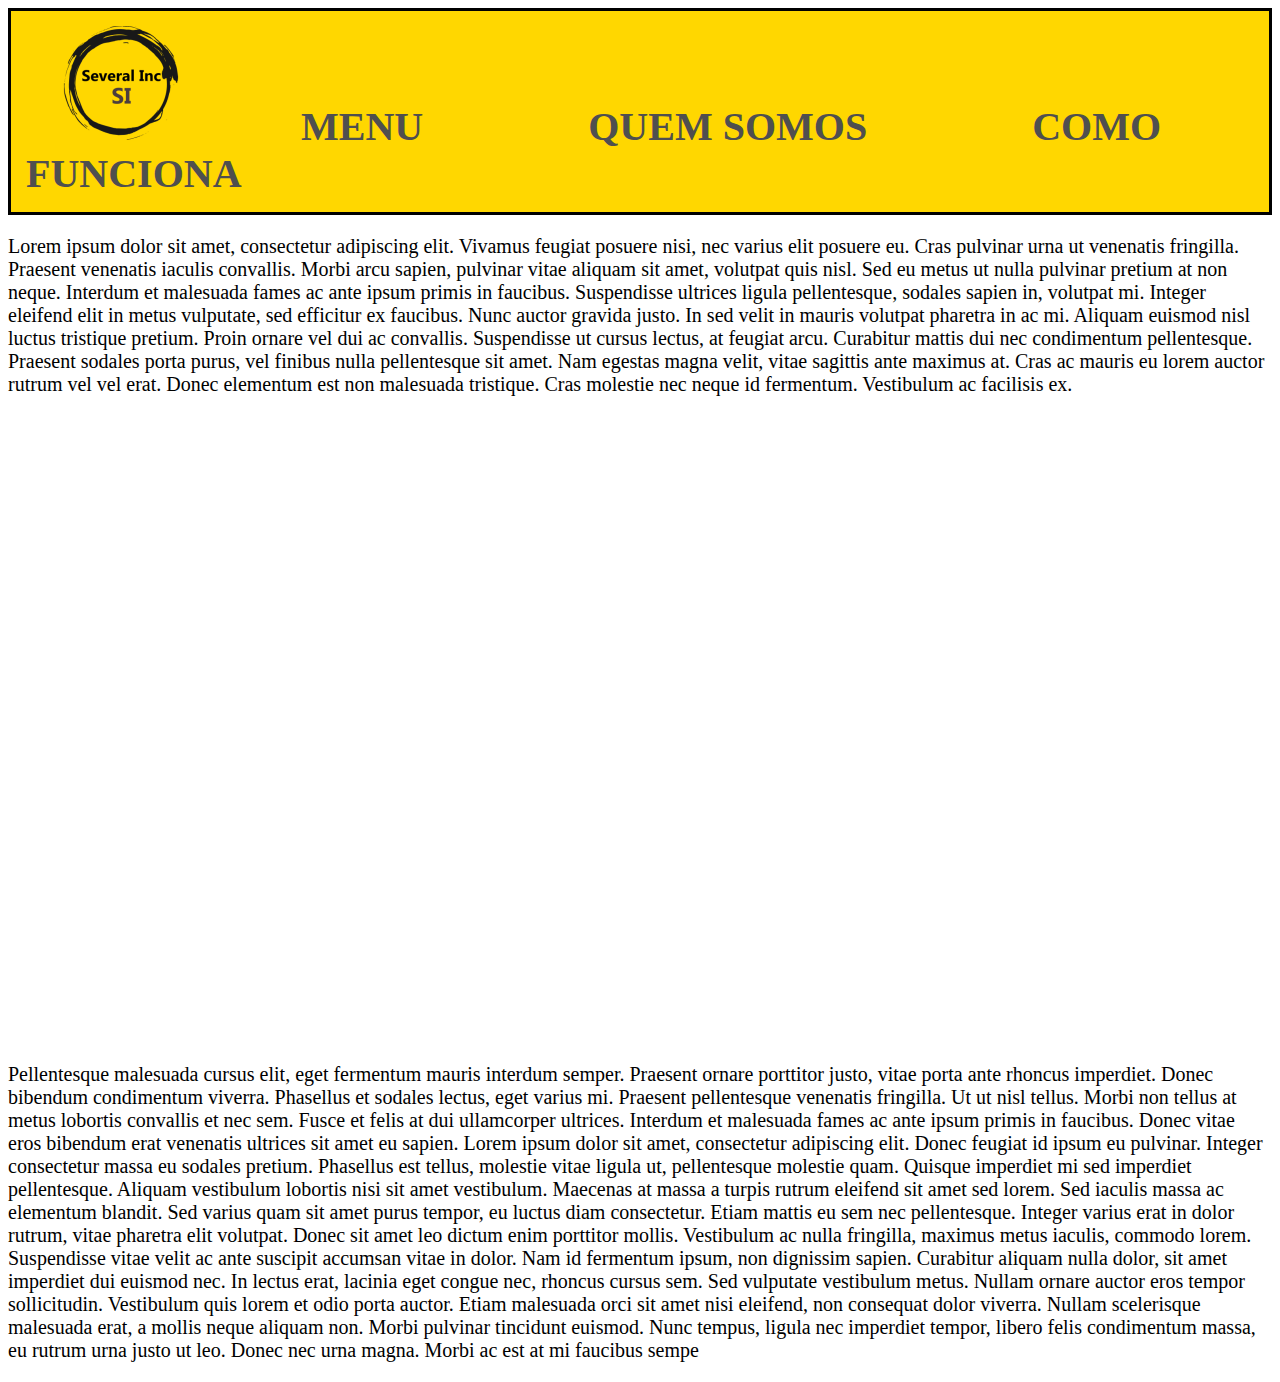
==== index.html @ 2e68219b "Primeira parte do projeto - Index -" ====
<!DOCTYPE html>
<html>
<head>
	<title>Several Inc - Página Principal</title>
	<meta charset="utf-8">
	<link rel="stylesheet" type="text/css" href="css/estilo.css">
</head>
<body>


	<div id="menu">
	<img class="logo" src="css/image/logo.png">
	<a href="">MENU</a> <a href="">QUEM SOMOS</a> <a href="">COMO FUNCIONA</a>

</div>

<p>Lorem ipsum dolor sit amet, consectetur adipiscing elit. Vivamus feugiat posuere nisi, nec varius elit posuere eu. Cras pulvinar urna ut venenatis fringilla. Praesent venenatis iaculis convallis. Morbi arcu sapien, pulvinar vitae aliquam sit amet, volutpat quis nisl. Sed eu metus ut nulla pulvinar pretium at non neque. Interdum et malesuada fames ac ante ipsum primis in faucibus. Suspendisse ultrices ligula pellentesque, sodales sapien in, volutpat mi.

Integer eleifend elit in metus vulputate, sed efficitur ex faucibus. Nunc auctor gravida justo. In sed velit in mauris volutpat pharetra in ac mi. Aliquam euismod nisl luctus tristique pretium. Proin ornare vel dui ac convallis. Suspendisse ut cursus lectus, at feugiat arcu. Curabitur mattis dui nec condimentum pellentesque. Praesent sodales porta purus, vel finibus nulla pellentesque sit amet. Nam egestas magna velit, vitae sagittis ante maximus at. Cras ac mauris eu lorem auctor rutrum vel vel erat. Donec elementum est non malesuada tristique. Cras molestie nec neque id fermentum. Vestibulum ac facilisis ex.

<br><br><br><br><br><br><br><br><br><br><br><br><br><br><br><br><br><br><br><br><br><br><br><br><br><br><br><br><br><br>

Pellentesque malesuada cursus elit, eget fermentum mauris interdum semper. Praesent ornare porttitor justo, vitae porta ante rhoncus imperdiet. Donec bibendum condimentum viverra. Phasellus et sodales lectus, eget varius mi. Praesent pellentesque venenatis fringilla. Ut ut nisl tellus. Morbi non tellus at metus lobortis convallis et nec sem. Fusce et felis at dui ullamcorper ultrices. Interdum et malesuada fames ac ante ipsum primis in faucibus. Donec vitae eros bibendum erat venenatis ultrices sit amet eu sapien. Lorem ipsum dolor sit amet, consectetur adipiscing elit. Donec feugiat id ipsum eu pulvinar.

Integer consectetur massa eu sodales pretium. Phasellus est tellus, molestie vitae ligula ut, pellentesque molestie quam. Quisque imperdiet mi sed imperdiet pellentesque. Aliquam vestibulum lobortis nisi sit amet vestibulum. Maecenas at massa a turpis rutrum eleifend sit amet sed lorem. Sed iaculis massa ac elementum blandit. Sed varius quam sit amet purus tempor, eu luctus diam consectetur. Etiam mattis eu sem nec pellentesque. Integer varius erat in dolor rutrum, vitae pharetra elit volutpat. Donec sit amet leo dictum enim porttitor mollis. Vestibulum ac nulla fringilla, maximus metus iaculis, commodo lorem. Suspendisse vitae velit ac ante suscipit accumsan vitae in dolor.

Nam id fermentum ipsum, non dignissim sapien. Curabitur aliquam nulla dolor, sit amet imperdiet dui euismod nec. In lectus erat, lacinia eget congue nec, rhoncus cursus sem. Sed vulputate vestibulum metus. Nullam ornare auctor eros tempor sollicitudin. Vestibulum quis lorem et odio porta auctor. Etiam malesuada orci sit amet nisi eleifend, non consequat dolor viverra. Nullam scelerisque malesuada erat, a mollis neque aliquam non. Morbi pulvinar tincidunt euismod. Nunc tempus, ligula nec imperdiet tempor, libero felis condimentum massa, eu rutrum urna justo ut leo. Donec nec urna magna. Morbi ac est at mi faucibus sempe</p>

</body>
</html>
---- css/estilo.css ----
#menu{
	padding: 15px;
	background:#FFD700;
	border: 3px solid black;
}

body{
	font-size: 20px;
}

a{
	font-size: 2em;
	color: #4F4F4F;
	text-decoration: none;
	font-weight: bold;
	padding: 80px;
}
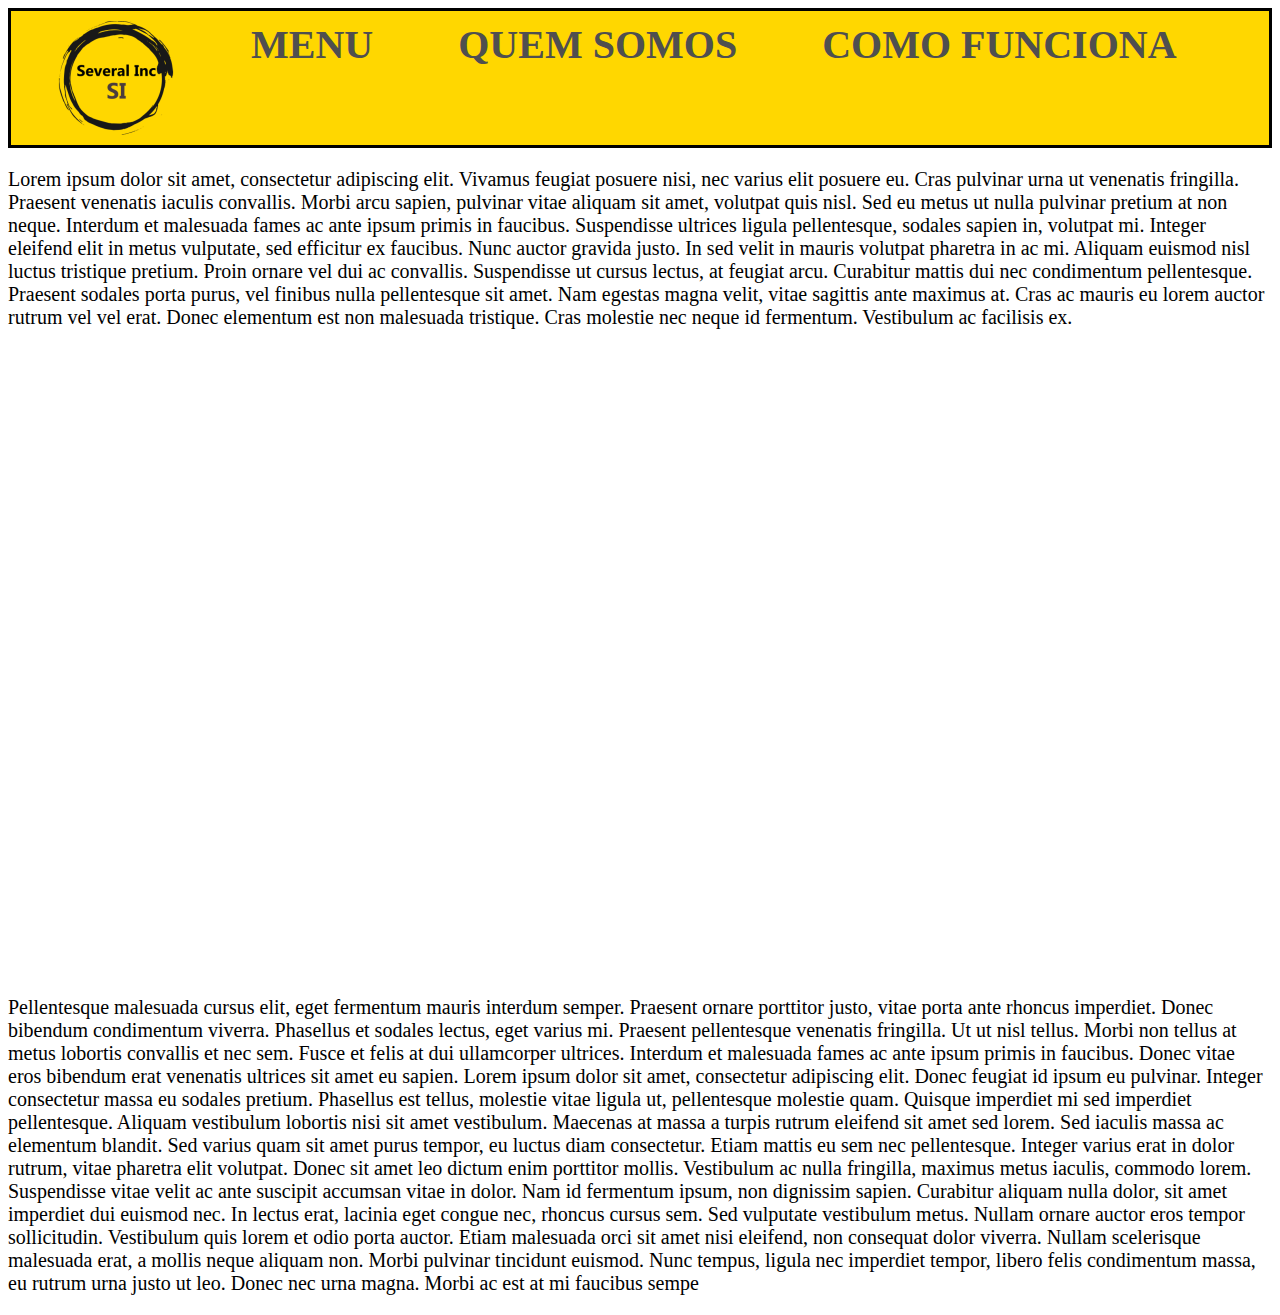
==== commit 49980d64: "2º Atualização" ====
--- a/index.html
+++ b/index.html
@@ -11,6 +11,7 @@
 	<div id="menu">
 	<img class="logo" src="css/image/logo.png">
 	<a href="">MENU</a> <a href="">QUEM SOMOS</a> <a href="">COMO FUNCIONA</a>
+	<div class="clear"></div>
 
 </div>
 
--- a/css/estilo.css
+++ b/css/estilo.css
@@ -1,9 +1,3 @@
-#menu{
-	padding: 15px;
-	background:#FFD700;
-	border: 3px solid black;
-}
-
 body{
 	font-size: 20px;
 }
@@ -13,5 +7,19 @@
 	color: #4F4F4F;
 	text-decoration: none;
 	font-weight: bold;
-	padding: 80px;
-}	+	padding: 1em;
+}	
+
+#menu{
+	padding: 10px;
+	background:#FFD700;
+	border: 3px solid black;
+}
+
+.logo{
+	float: left;
+}
+
+.clear{
+	clear: both;
+}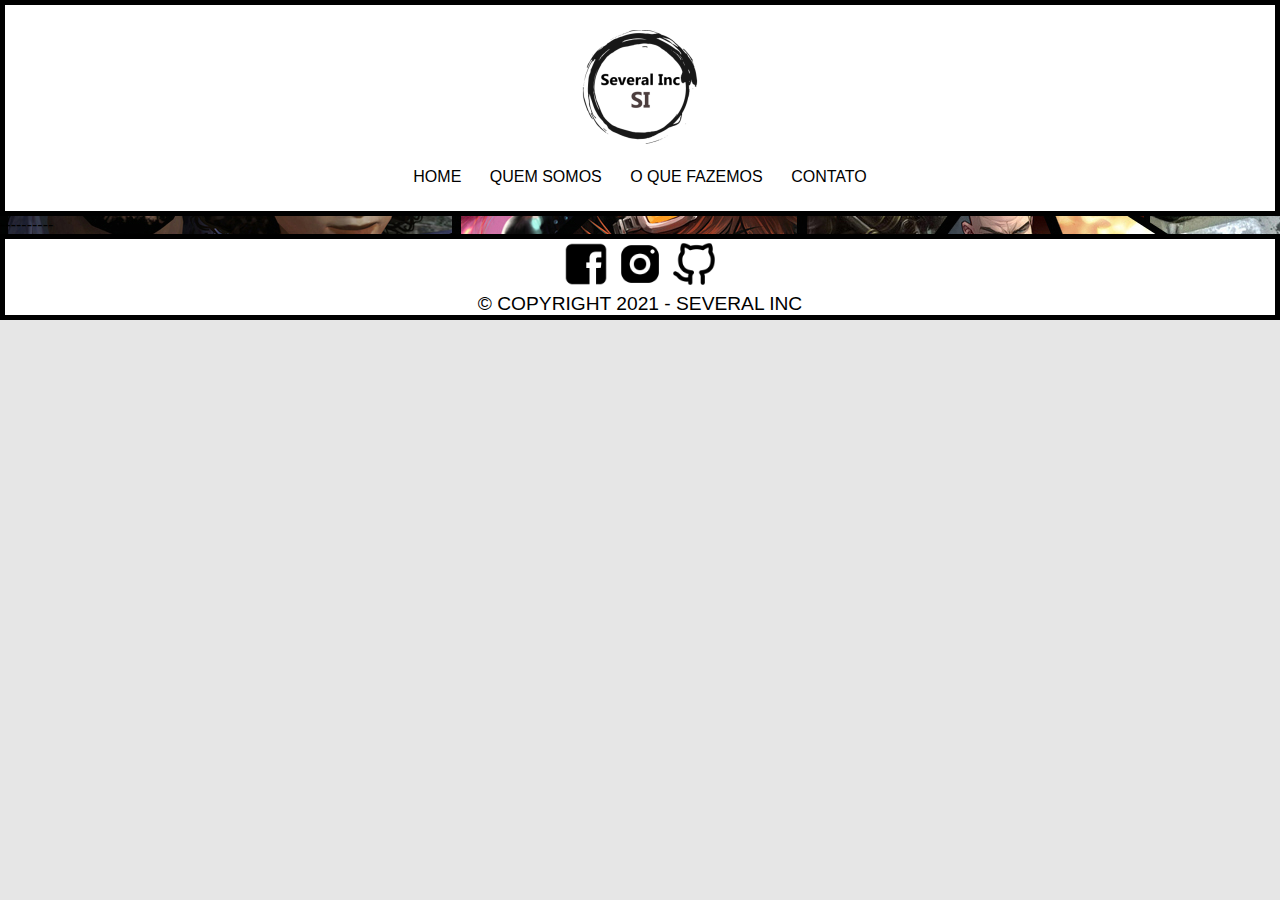
==== commit 7e87c5a7: "Atualização 19/03" ====
--- a/index.html
+++ b/index.html
@@ -7,25 +7,31 @@
 </head>
 <body>
 
+	<div id="fundo">
+		<div id="cabecalho">
+			<div id="logo">
+				<img src="css/image/logo.png">
+			</div>
+			<div id="menu">
+				<a href="index.html">HOME</a>
+				<a href="jogos.html">QUEM SOMOS</a>
+				<a href="celulares.html">O QUE FAZEMOS</a>
+				<a href="informatica.html">CONTATO</a>
+			</div>
+		</div>
 
-	<div id="menu">
-	<img class="logo" src="css/image/logo.png">
-	<a href="">MENU</a> <a href="">QUEM SOMOS</a> <a href="">COMO FUNCIONA</a>
-	<div class="clear"></div>
+		<div>----------</div>
 
-</div>
+		<div id="rodape">
+			<a id="icon-a" href=""><img id="icon" src="css/image/icons/facebook.png"></a>
+			<a id="icon-a" href=""><img id="icon" src="css/image/icons/instagram.png"></a>
+			<a id="icon-a" href=""><img id="icon" src="css/image/icons/github.png"></a>
+			<p class="rodape-text">	
+			© COPYRIGHT 2021 - SEVERAL INC</p>
 
-<p>Lorem ipsum dolor sit amet, consectetur adipiscing elit. Vivamus feugiat posuere nisi, nec varius elit posuere eu. Cras pulvinar urna ut venenatis fringilla. Praesent venenatis iaculis convallis. Morbi arcu sapien, pulvinar vitae aliquam sit amet, volutpat quis nisl. Sed eu metus ut nulla pulvinar pretium at non neque. Interdum et malesuada fames ac ante ipsum primis in faucibus. Suspendisse ultrices ligula pellentesque, sodales sapien in, volutpat mi.
+		</div>
+	</div>
 
-Integer eleifend elit in metus vulputate, sed efficitur ex faucibus. Nunc auctor gravida justo. In sed velit in mauris volutpat pharetra in ac mi. Aliquam euismod nisl luctus tristique pretium. Proin ornare vel dui ac convallis. Suspendisse ut cursus lectus, at feugiat arcu. Curabitur mattis dui nec condimentum pellentesque. Praesent sodales porta purus, vel finibus nulla pellentesque sit amet. Nam egestas magna velit, vitae sagittis ante maximus at. Cras ac mauris eu lorem auctor rutrum vel vel erat. Donec elementum est non malesuada tristique. Cras molestie nec neque id fermentum. Vestibulum ac facilisis ex.
-
-<br><br><br><br><br><br><br><br><br><br><br><br><br><br><br><br><br><br><br><br><br><br><br><br><br><br><br><br><br><br>
-
-Pellentesque malesuada cursus elit, eget fermentum mauris interdum semper. Praesent ornare porttitor justo, vitae porta ante rhoncus imperdiet. Donec bibendum condimentum viverra. Phasellus et sodales lectus, eget varius mi. Praesent pellentesque venenatis fringilla. Ut ut nisl tellus. Morbi non tellus at metus lobortis convallis et nec sem. Fusce et felis at dui ullamcorper ultrices. Interdum et malesuada fames ac ante ipsum primis in faucibus. Donec vitae eros bibendum erat venenatis ultrices sit amet eu sapien. Lorem ipsum dolor sit amet, consectetur adipiscing elit. Donec feugiat id ipsum eu pulvinar.
-
-Integer consectetur massa eu sodales pretium. Phasellus est tellus, molestie vitae ligula ut, pellentesque molestie quam. Quisque imperdiet mi sed imperdiet pellentesque. Aliquam vestibulum lobortis nisi sit amet vestibulum. Maecenas at massa a turpis rutrum eleifend sit amet sed lorem. Sed iaculis massa ac elementum blandit. Sed varius quam sit amet purus tempor, eu luctus diam consectetur. Etiam mattis eu sem nec pellentesque. Integer varius erat in dolor rutrum, vitae pharetra elit volutpat. Donec sit amet leo dictum enim porttitor mollis. Vestibulum ac nulla fringilla, maximus metus iaculis, commodo lorem. Suspendisse vitae velit ac ante suscipit accumsan vitae in dolor.
-
-Nam id fermentum ipsum, non dignissim sapien. Curabitur aliquam nulla dolor, sit amet imperdiet dui euismod nec. In lectus erat, lacinia eget congue nec, rhoncus cursus sem. Sed vulputate vestibulum metus. Nullam ornare auctor eros tempor sollicitudin. Vestibulum quis lorem et odio porta auctor. Etiam malesuada orci sit amet nisi eleifend, non consequat dolor viverra. Nullam scelerisque malesuada erat, a mollis neque aliquam non. Morbi pulvinar tincidunt euismod. Nunc tempus, ligula nec imperdiet tempor, libero felis condimentum massa, eu rutrum urna justo ut leo. Donec nec urna magna. Morbi ac est at mi faucibus sempe</p>
 
 </body>
 </html>--- a/css/estilo.css
+++ b/css/estilo.css
@@ -1,25 +1,73 @@
-body{
-	font-size: 20px;
+
+/* Tudo do site */
+
+/* Formatação Body */
+ 
+*{
+	margin: 0px;
+	padding: 0px;
 }
 
-a{
-	font-size: 2em;
-	color: #4F4F4F;
-	text-decoration: none;
-	font-weight: bold;
-	padding: 1em;
-}	
-
-#menu{
-	padding: 10px;
-	background:#FFD700;
-	border: 3px solid black;
+body{
+	font-size: 1em;
+	font-family: "Trebuchet MS", Helvetica, sans-serif;
+	background: #e6e6e6;
 }
 
-.logo{
-	float: left;
+#fundo{
+	background-image: url(image/jogos.jpg);
 }
 
-.clear{
-	clear: both;
-}+/* Fim Formatação Body */
+
+/* Cabeçalho */
+
+#cabecalho{
+	background: #fff;
+	border: 5px solid black;
+	padding: 15px;
+	text-align: center;
+}
+
+#logo, #menu{
+	padding: 10px;
+}
+
+/* Fim Cabeçalho */
+
+/* Formatação do Menu */
+
+a{
+	text-decoration: none;
+}
+
+#cabecalho a:link, #cabecalho a:visited{
+	color: #000;
+	padding: 8px 12px;
+}
+
+#cabecalho a:hover{
+	color: #fff;
+	background-color: #000;	
+}
+
+/* Fim Formatação do Menu */
+
+/* Formatação Rodapé */
+
+#icon{
+	width: 50px;
+	height: 50px;
+}
+
+#rodape{
+	background-color: #fff;
+	border: 5px solid black;
+	text-align: center;
+}
+
+.rodape-text{
+	font-size: 1.2em;
+}
+
+/* Fim Formatação Rodapé */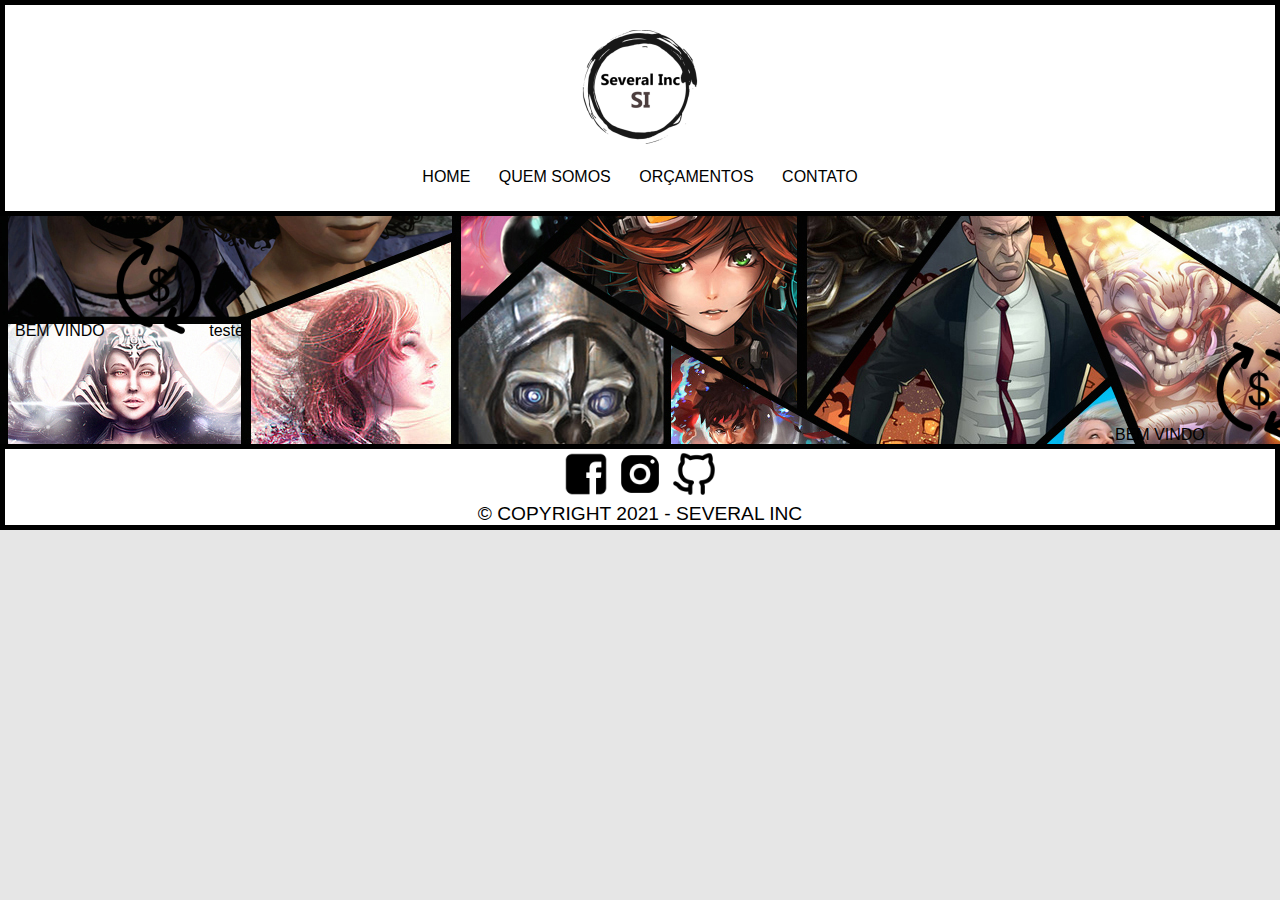
==== commit 4088a346: "Atualização 23/03" ====
--- a/index.html
+++ b/index.html
@@ -1,37 +1,87 @@
 <!DOCTYPE html>
+
+<!-- Initiation HTML -->
 <html>
+
+<!-- Initiation head html -->
 <head>
 	<title>Several Inc - Página Principal</title>
 	<meta charset="utf-8">
 	<link rel="stylesheet" type="text/css" href="css/estilo.css">
 </head>
+<!-- Ending head html -->
+
+<!-- Initiation body -->
 <body>
 
+	<!-- Initiation background -->
 	<div id="fundo">
+
+		<!-- Initiation menu -->
 		<div id="cabecalho">
+
+			<!-- Logotipe -->
 			<div id="logo">
 				<img src="css/image/logo.png">
 			</div>
+
+			<!-- Menu  -->
 			<div id="menu">
 				<a href="index.html">HOME</a>
-				<a href="jogos.html">QUEM SOMOS</a>
-				<a href="celulares.html">O QUE FAZEMOS</a>
-				<a href="informatica.html">CONTATO</a>
+				<a href="quemsomos.html">QUEM SOMOS</a>
+				<span class="menu">ORÇAMENTOS</span>
+				<a href="contato.html">CONTATO</a>
 			</div>
+
+		</div>
+		<!-- Ending menu -->
+
+		<!-- Initiation body -->
+		<div id="principal">
+
+			<!-- Initiation content 1-->
+			<div id="conteudo1">
+
+				<!-- Initiation post -->
+				<div class="post">
+					<span>BEM VINDO</span>
+					<img src="css/image/icons/money.png"><span>teste</span>
+				</div>
+				<!-- Ending post -->
+
+			</div>
+			<!-- Ending content 1-->
+
+			<!-- Initiation content 2-->
+			<div id="conteudo2">
+
+				<!-- Initiation post -->
+				<div class="post">
+					<span>BEM VINDO</span>
+					<img src="css/image/icons/money.png"><span>teste</span>
+				</div>
+				<!-- Ending post -->
+
+			</div>
+			<!-- Ending content 2-->
+
+		</div>
+		<!-- Ending body -->
+
+		<!-- Baseboard  -->
+		<div id="rodape">
+			<a id="icon-a" href="manutencao.html"><img id="icon" src="css/image/icons/facebook.png"></a>
+			<a id="icon-a" href="manutencao.html"><img id="icon" src="css/image/icons/instagram.png"></a>
+			<a id="icon-a" href="https://github.com/Dimensioon"><img id="icon" src="css/image/icons/github.png"></a>
+			<p class="rodape-text">	
+			© COPYRIGHT 2021 - SEVERAL INC</p>
 		</div>
 
-		<div>----------</div>
-
-		<div id="rodape">
-			<a id="icon-a" href=""><img id="icon" src="css/image/icons/facebook.png"></a>
-			<a id="icon-a" href=""><img id="icon" src="css/image/icons/instagram.png"></a>
-			<a id="icon-a" href=""><img id="icon" src="css/image/icons/github.png"></a>
-			<p class="rodape-text">	
-			© COPYRIGHT 2021 - SEVERAL INC</p>
-
-		</div>
 	</div>
+	<!-- Ending background -->
 
 
 </body>
+<!-- Ending body -->
+
 </html>--- a/css/estilo.css
+++ b/css/estilo.css
@@ -6,6 +6,7 @@
 *{
 	margin: 0px;
 	padding: 0px;
+	clear: both;
 }
 
 body{
@@ -15,7 +16,8 @@
 }
 
 #fundo{
-	background-image: url(image/jogos.jpg);
+	background: url(../image/jogos.jpg);
+	clear: both;
 }
 
 /* Fim Formatação Body */
@@ -51,7 +53,64 @@
 	background-color: #000;	
 }
 
+span.menu{
+	color: #000;
+	padding: 8px 12px;
+}
+
+span.menu:hover{
+	color: #fff;
+	background-color: #000;	
+}
+
+
+/* Formatação SubMenu */
+
+
+
 /* Fim Formatação do Menu */
+
+/* Formatação Body */
+
+/* Manutenção */
+
+.manutencao{
+	width: 900px;
+	margin: 257px auto;
+	background: #fff;
+	border: 5px solid black;
+	text-align: center;
+	font-size: 1.1em;
+	padding: 15px;
+	clear: both;
+}
+
+/* Fim Manutenção */
+
+#principal{
+	width: 1500px;
+	margin: 5px auto;
+	padding: 15px;
+}
+
+#conteudo1{
+	width: 400px;
+	float: left;
+} 
+
+#conteudo2{
+	width: 400px;
+	float: right;
+}
+
+.post img{
+	/*	border: 1px solid red;*/
+	width: 100px;
+
+}
+
+
+/* Fim Formatação Body */
 
 /* Formatação Rodapé */
 
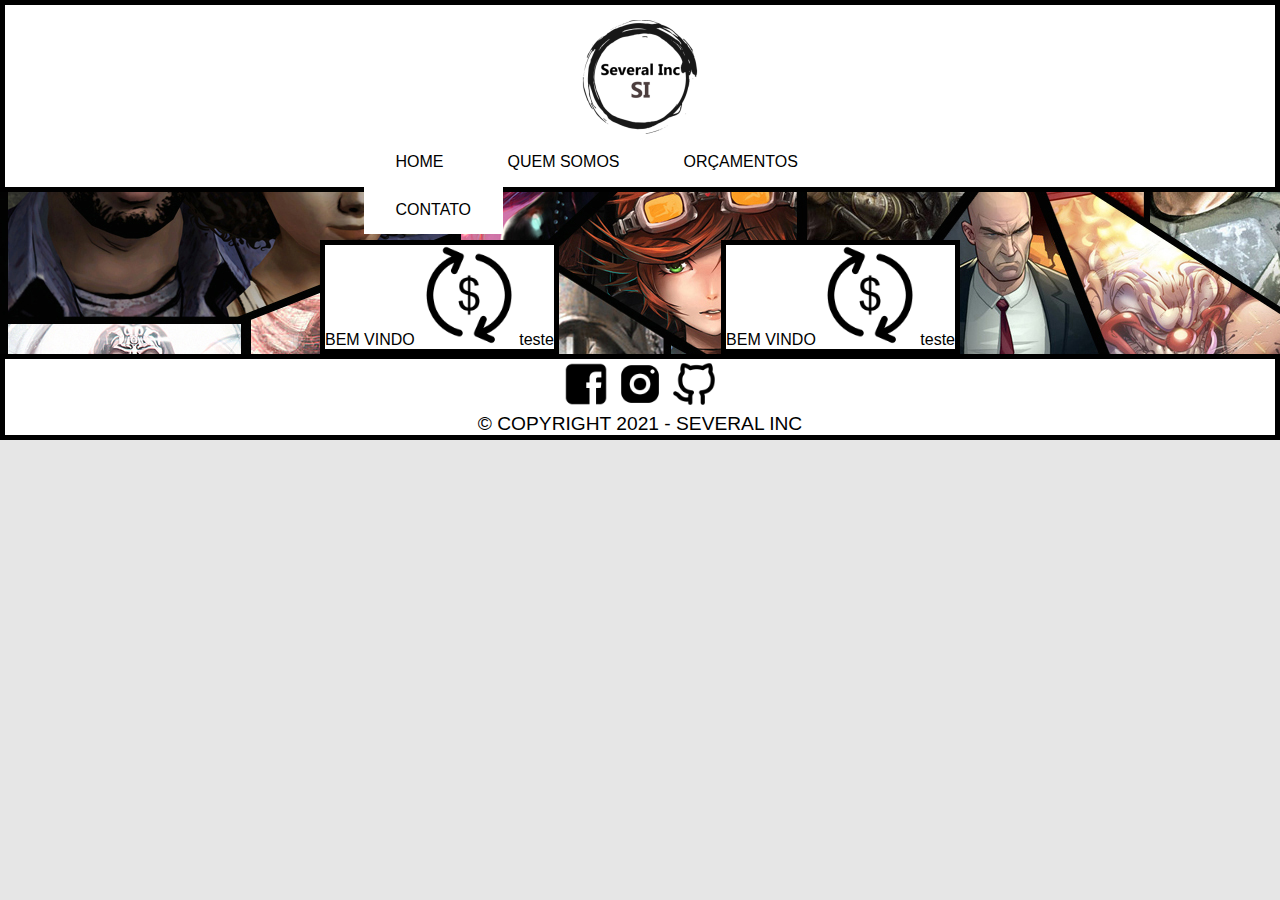
==== commit 007a9d98: "atualizacao 24-03" ====
--- a/index.html
+++ b/index.html
@@ -22,15 +22,17 @@
 
 			<!-- Logotipe -->
 			<div id="logo">
-				<img src="css/image/logo.png">
+				<img src="image/logo.png">
 			</div>
 
 			<!-- Menu  -->
 			<div id="menu">
-				<a href="index.html">HOME</a>
-				<a href="quemsomos.html">QUEM SOMOS</a>
-				<span class="menu">ORÇAMENTOS</span>
-				<a href="contato.html">CONTATO</a>
+				<ul>
+				<li><a href="index.html">HOME</a></li>
+				<li><a href="quemsomos.html">QUEM SOMOS</a></li>
+				<li><a href="">ORÇAMENTOS</a></li>
+				<li><a href="contato.html">CONTATO</a></li>
+				</ul>
 			</div>
 
 		</div>
@@ -39,13 +41,17 @@
 		<!-- Initiation body -->
 		<div id="principal">
 
+			<div id="conteudo0">
+				
+			</div>
+
 			<!-- Initiation content 1-->
-			<div id="conteudo1">
+			<div class="conteudo1">
 
 				<!-- Initiation post -->
 				<div class="post">
 					<span>BEM VINDO</span>
-					<img src="css/image/icons/money.png"><span>teste</span>
+					<img src="image/icons/money.png"><span>teste</span>
 				</div>
 				<!-- Ending post -->
 
@@ -53,26 +59,27 @@
 			<!-- Ending content 1-->
 
 			<!-- Initiation content 2-->
-			<div id="conteudo2">
+			<div class="conteudo2">
 
 				<!-- Initiation post -->
 				<div class="post">
 					<span>BEM VINDO</span>
-					<img src="css/image/icons/money.png"><span>teste</span>
+					<img src="image/icons/money.png"><span>teste</span>
 				</div>
 				<!-- Ending post -->
 
 			</div>
 			<!-- Ending content 2-->
 
+			
 		</div>
 		<!-- Ending body -->
 
 		<!-- Baseboard  -->
 		<div id="rodape">
-			<a id="icon-a" href="manutencao.html"><img id="icon" src="css/image/icons/facebook.png"></a>
-			<a id="icon-a" href="manutencao.html"><img id="icon" src="css/image/icons/instagram.png"></a>
-			<a id="icon-a" href="https://github.com/Dimensioon"><img id="icon" src="css/image/icons/github.png"></a>
+			<a id="icon-a" href="manutencao.html"><img id="icon" src="image/icons/facebook.png"></a>
+			<a id="icon-a" href="manutencao.html"><img id="icon" src="image/icons/instagram.png"></a>
+			<a id="icon-a" href="https://github.com/Dimensioon"><img id="icon" src="image/icons/github.png"></a>
 			<p class="rodape-text">	
 			© COPYRIGHT 2021 - SEVERAL INC</p>
 		</div>
--- a/css/estilo.css
+++ b/css/estilo.css
@@ -6,7 +6,6 @@
 *{
 	margin: 0px;
 	padding: 0px;
-	clear: both;
 }
 
 body{
@@ -17,7 +16,6 @@
 
 #fundo{
 	background: url(../image/jogos.jpg);
-	clear: both;
 }
 
 /* Fim Formatação Body */
@@ -29,44 +27,44 @@
 	border: 5px solid black;
 	padding: 15px;
 	text-align: center;
-}
-
-#logo, #menu{
-	padding: 10px;
+	height: 9.5em; 
 }
 
 /* Fim Cabeçalho */
 
 /* Formatação do Menu */
 
-a{
-	text-decoration: none;
+ul{	
+	margin: 0px auto;
+	padding: 0px;
+	list-style: none;
+	width: 553px;
 }
 
-#cabecalho a:link, #cabecalho a:visited{
-	color: #000;
-	padding: 8px 12px;
+ul li{
+	float: left;
 }
 
-#cabecalho a:hover{
-	color: #fff;
-	background-color: #000;	
+li a{
+	display: block;
+	padding: 0 2em;
+	line-height: 3em;
+	text-decoration: none;
+	color: #000;
+	background: #fff;
 }
 
-span.menu{
-	color: #000;
-	padding: 8px 12px;
+li a:hover{
+	color: #fff;
+	background: #000;	
 }
 
-span.menu:hover{
+/* Formatação Marcado */
+
+	#marcado{
 	color: #fff;
-	background-color: #000;	
-}
-
-
-/* Formatação SubMenu */
-
-
+	background: #000;	
+	}
 
 /* Fim Formatação do Menu */
 
@@ -88,25 +86,28 @@
 /* Fim Manutenção */
 
 #principal{
-	width: 1500px;
-	margin: 5px auto;
-	padding: 15px;
+	margin: 3em 20em;
+	clear: both;
+	background: #fff;
 }
 
-#conteudo1{
-	width: 400px;
+.conteudo1{
 	float: left;
+	border: 5px solid black;
+	background: #fff;
+	text-align: center;
 } 
 
-#conteudo2{
-	width: 400px;
+.conteudo2{
 	float: right;
+	border: 5px solid black;
+	background: #fff;
+	text-align: center;
 }
 
 .post img{
 	/*	border: 1px solid red;*/
 	width: 100px;
-
 }
 
 
@@ -120,9 +121,10 @@
 }
 
 #rodape{
-	background-color: #fff;
+	background: #fff;
 	border: 5px solid black;
 	text-align: center;
+	clear: both;
 }
 
 .rodape-text{
